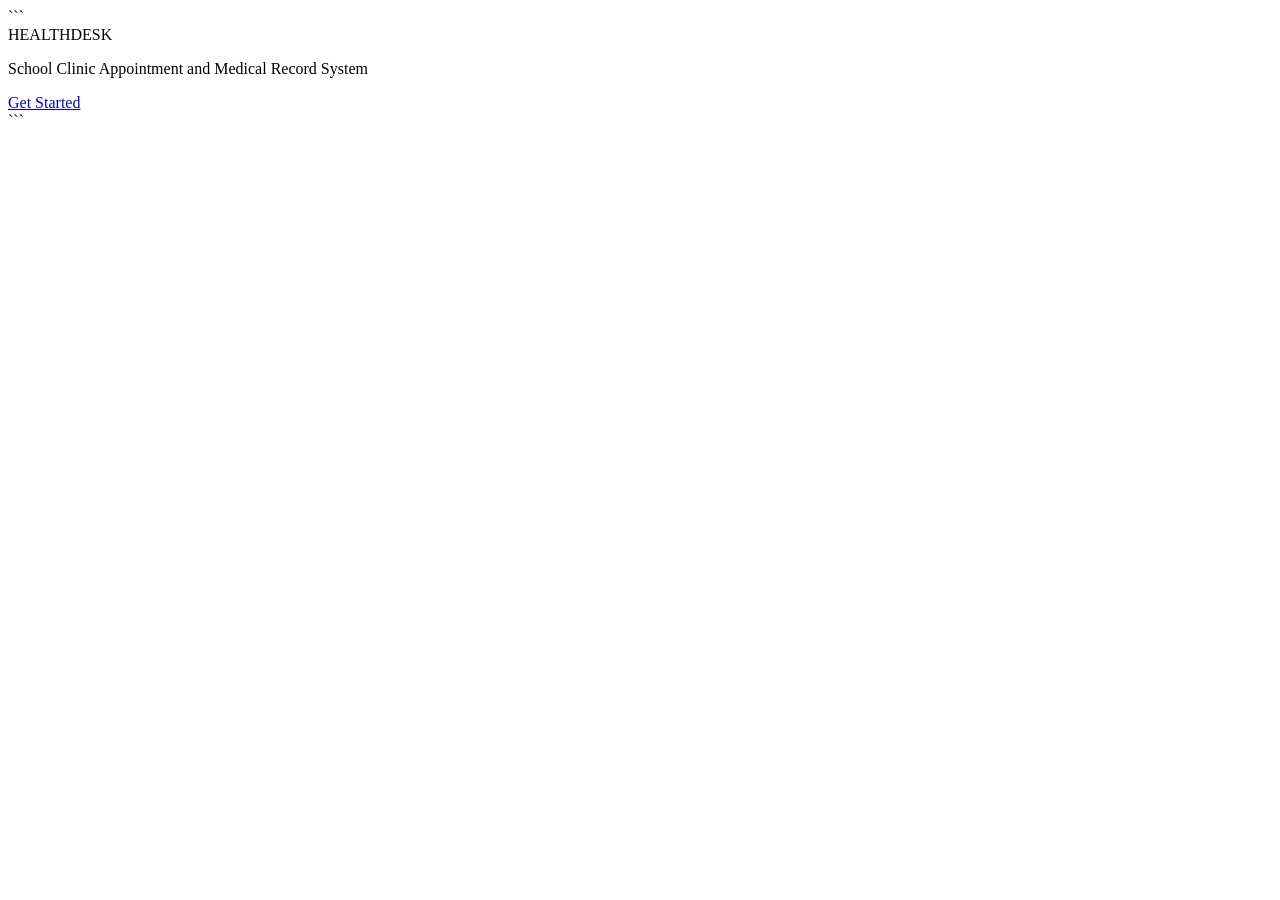
==== index.html @ 96795fec "Initial commit via Netlify [skip ci]" ====
<!DOCTYPE html>

<html lang="en">
<head>
    <meta charset="UTF-8">
    <meta name="viewport" content="width=device-width, initial-scale=1.0">
    <title>HealthDesk</title>
    <link rel="stylesheet" href="style.css">
</head>
<body class="index-page">

```
<div class="index-container">
    <div class="index-logo">
        HEALTHDESK
    </div>

    <p class="index-subtitle">
        School Clinic Appointment and Medical Record System
    </p>

    <a href="login.html" class="book-button">
        Get Started
    </a>
</div>

<script src="script.js"></script>
```

</body>
</html>
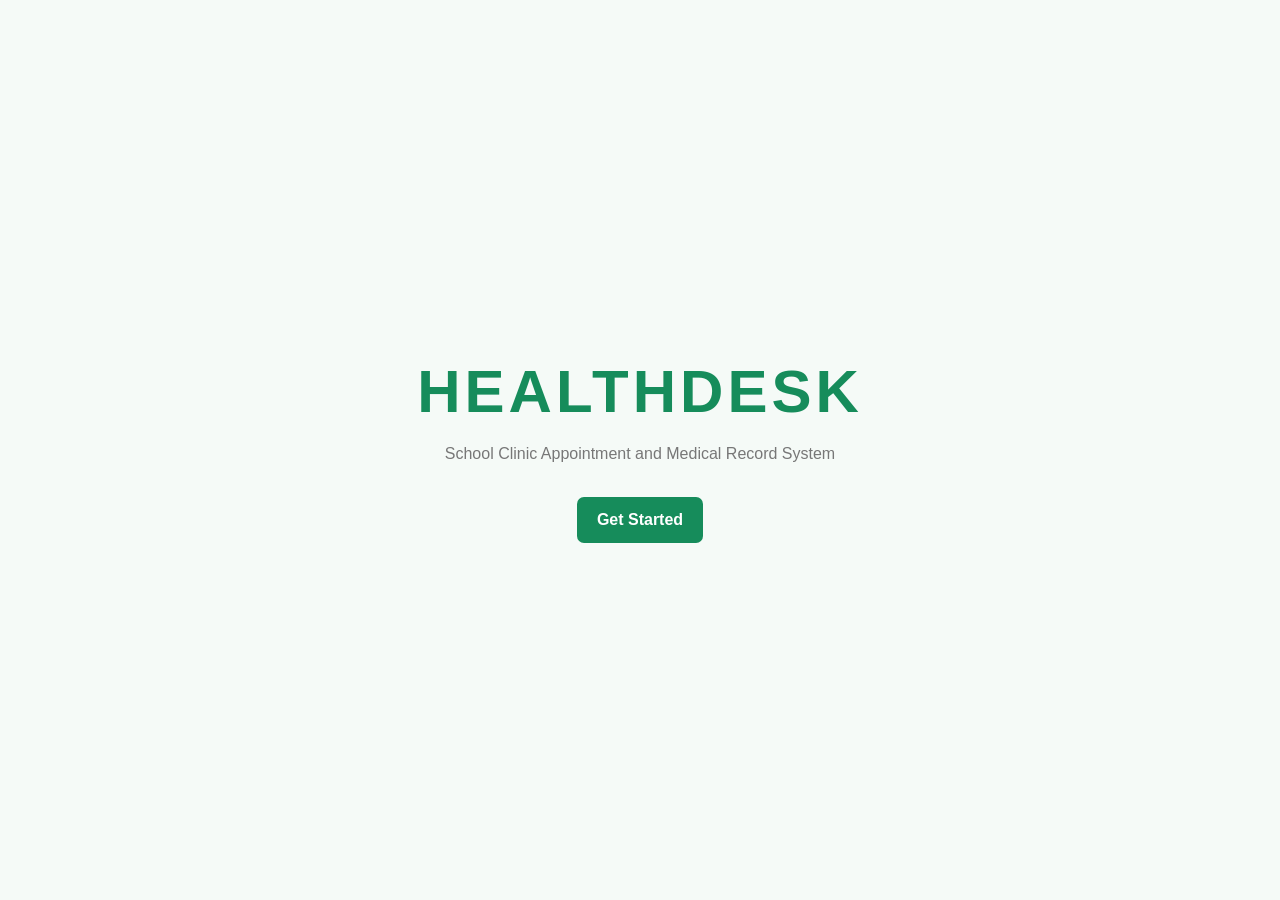
==== commit 7d42d5ac: "Add files via upload" ====
--- a/index.html
+++ b/index.html
@@ -1,16 +1,9 @@
 <!DOCTYPE html>
 
-<html lang="en">
-<head>
-    <meta charset="UTF-8">
-    <meta name="viewport" content="width=device-width, initial-scale=1.0">
-    <title>HealthDesk</title>
-    <link rel="stylesheet" href="style.css">
-</head>
-<body class="index-page">
+<html lang="en"> <head> <meta charset="UTF-8"> <meta name="viewport" content="width=device-width, initial-scale=1.0"> <title>HealthDesk</title> <link rel="stylesheet" href="style.css"> </head> <body class="index-page">
 
-```
 <div class="index-container">
+
     <div class="index-logo">
         HEALTHDESK
     </div>
@@ -22,10 +15,9 @@
     <a href="login.html" class="book-button">
         Get Started
     </a>
+
 </div>
 
 <script src="script.js"></script>
-```
 
-</body>
-</html>
+</body> </html>
--- a/style.css
+++ b/style.css
@@ -0,0 +1,497 @@
+* {
+  margin: 0;
+  padding: 0;
+  box-sizing: border-box;
+  }
+
+body {
+font-family: Arial, Helvetica, sans-serif;
+background: #f5faf7;
+color: #222;
+}
+
+
+
+.index-page {
+min-height: 100vh;
+display: flex;
+justify-content: center;
+align-items: center;
+text-align: center;
+}
+
+.index-container {
+padding: 40px;
+}
+
+.index-logo {
+color: #168c5b;
+font-size: 60px;
+font-weight: bold;
+letter-spacing: 4px;
+margin-bottom: 15px;
+}
+
+.index-subtitle {
+color: #777;
+max-width: 550px;
+line-height: 1.6;
+margin-bottom: 30px;
+}
+
+
+.auth-container {
+min-height: 100vh;
+display: flex;
+background: white;
+}
+
+.healthdesk-side {
+width: 50%;
+min-height: 100vh;
+background: #168c5b;
+color: white;
+display: flex;
+justify-content: center;
+align-items: center;
+}
+
+.healthdesk-side h1 {
+font-size: 55px;
+letter-spacing: 3px;
+}
+
+.auth-form {
+width: 50%;
+min-height: 100vh;
+display: flex;
+flex-direction: column;
+justify-content: center;
+padding: 60px;
+}
+
+.auth-form h2 {
+color: #168c5b;
+font-size: 32px;
+margin-bottom: 25px;
+}
+
+.auth-form label {
+font-size: 14px;
+font-weight: bold;
+margin-top: 15px;
+margin-bottom: 7px;
+}
+
+.auth-form input {
+width: 100%;
+padding: 13px 15px;
+border: 1px solid #d3ddd7;
+border-radius: 7px;
+font-size: 15px;
+outline: none;
+}
+
+.auth-form input:focus {
+border-color: #168c5b;
+}
+
+.auth-form button {
+width: 100%;
+margin-top: 25px;
+padding: 14px;
+border: none;
+border-radius: 7px;
+background: #168c5b;
+color: white;
+font-size: 16px;
+font-weight: bold;
+cursor: pointer;
+}
+
+.auth-form button:hover {
+background: #117449;
+}
+
+.switch-page {
+margin-top: 20px;
+text-align: center;
+color: #777;
+font-size: 14px;
+}
+
+.switch-page a {
+color: #168c5b;
+font-weight: bold;
+text-decoration: none;
+}
+
+
+
+.form-message {
+margin-top: 15px;
+font-size: 14px;
+min-height: 20px;
+}
+
+.form-message.error {
+color: #d93025;
+}
+
+.form-message.success {
+color: #168c5b;
+}
+
+
+.sidebar {
+position: fixed;
+left: 0;
+top: 0;
+width: 240px;
+min-height: 100vh;
+background: #168c5b;
+color: white;
+padding: 25px 20px;
+z-index: 100;
+}
+
+.sidebar-header {
+display: flex;
+align-items: center;
+justify-content: space-between;
+}
+
+.sidebar-header h1 {
+font-size: 23px;
+letter-spacing: 1px;
+}
+
+.menu-button {
+width: 42px;
+height: 40px;
+border: none;
+border-radius: 7px;
+background: white;
+color: #168c5b;
+font-size: 23px;
+cursor: pointer;
+}
+
+.menu-button:hover {
+background: #eaf6ef;
+}
+
+.navigation {
+margin-top: 30px;
+}
+
+.navigation a {
+display: block;
+padding: 13px 15px;
+margin-bottom: 7px;
+color: white;
+text-decoration: none;
+border-radius: 7px;
+font-size: 15px;
+}
+
+.navigation a:hover {
+background: #117449;
+}
+
+
+
+.main-content {
+margin-left: 240px;
+min-height: 100vh;
+padding: 50px;
+}
+
+
+.welcome-section {
+background: white;
+padding: 45px;
+border-radius: 12px;
+max-width: 800px;
+box-shadow: 0 3px 15px rgba(0, 0, 0, 0.05);
+}
+
+.small-title {
+color: #168c5b;
+font-size: 13px;
+font-weight: bold;
+letter-spacing: 2px;
+margin-bottom: 10px;
+}
+
+.welcome-section h2 {
+color: #168c5b;
+font-size: 32px;
+margin-bottom: 12px;
+}
+
+.welcome-section p {
+color: #666;
+line-height: 1.6;
+margin-bottom: 25px;
+}
+
+.book-button {
+display: inline-block;
+padding: 14px 20px;
+background: #168c5b;
+color: white;
+text-decoration: none;
+border-radius: 7px;
+font-weight: bold;
+}
+
+.book-button:hover {
+background: #117449;
+}
+
+
+.appointment-container {
+max-width: 650px;
+background: white;
+padding: 35px;
+border-radius: 12px;
+box-shadow: 0 3px 15px rgba(0, 0, 0, 0.05);
+}
+
+.appointment-container h2 {
+color: #168c5b;
+font-size: 28px;
+margin-bottom: 8px;
+}
+
+.page-description {
+color: #777;
+margin-bottom: 25px;
+}
+
+.appointment-container label {
+display: block;
+font-size: 14px;
+font-weight: bold;
+margin-top: 17px;
+margin-bottom: 7px;
+}
+
+.appointment-container input,
+.appointment-container select,
+.appointment-container textarea {
+width: 100%;
+padding: 13px;
+border: 1px solid #d3ddd7;
+border-radius: 7px;
+font-size: 15px;
+outline: none;
+font-family: Arial, Helvetica, sans-serif;
+}
+
+.appointment-container input:focus,
+.appointment-container select:focus,
+.appointment-container textarea:focus {
+border-color: #168c5b;
+}
+
+.appointment-container textarea {
+min-height: 120px;
+resize: vertical;
+}
+
+.appointment-container button {
+width: 100%;
+margin-top: 25px;
+padding: 14px;
+border: none;
+border-radius: 7px;
+background: #168c5b;
+color: white;
+font-size: 16px;
+font-weight: bold;
+cursor: pointer;
+}
+
+.appointment-container button:hover {
+background: #117449;
+}
+
+.my-appointment-container {
+min-height: 80vh;
+}
+
+.my-appointment-container h2 {
+color: #168c5b;
+font-size: 30px;
+margin-bottom: 25px;
+}
+
+.empty-appointment {
+min-height: 65vh;
+display: flex;
+flex-direction: column;
+justify-content: center;
+align-items: center;
+text-align: center;
+}
+
+.faded-healthdesk {
+color: #168c5b;
+opacity: 0.15;
+font-size: 70px;
+font-weight: normal;
+letter-spacing: 4px;
+margin-bottom: 15px;
+}
+
+.empty-appointment p {
+color: #999;
+}
+
+
+.appointment-card {
+background: white;
+max-width: 700px;
+padding: 30px;
+border-radius: 12px;
+box-shadow: 0 3px 15px rgba(0, 0, 0, 0.05);
+}
+
+.appointment-card h3 {
+color: #168c5b;
+font-size: 24px;
+margin-bottom: 20px;
+}
+
+.appointment-status {
+display: inline-block;
+padding: 6px 12px;
+border-radius: 20px;
+background: #eaf6ef;
+color: #168c5b;
+font-size: 12px;
+font-weight: bold;
+margin-bottom: 15px;
+}
+
+.appointment-detail {
+display: flex;
+justify-content: space-between;
+gap: 20px;
+padding: 15px 0;
+border-bottom: 1px solid #edf1ee;
+}
+
+.appointment-detail span {
+color: #777;
+}
+
+.appointment-detail strong {
+color: #222;
+text-align: right;
+}
+
+.cancel-button {
+width: 100%;
+margin-top: 25px;
+padding: 13px;
+border: 1px solid #d93025;
+border-radius: 7px;
+background: white;
+color: #d93025;
+font-size: 15px;
+font-weight: bold;
+cursor: pointer;
+}
+
+.cancel-button:hover {
+background: #fff3f2;
+}
+
+
+@media (max-width: 640px) {
+
+
+.auth-container {
+    flex-direction: column;
+}
+
+.healthdesk-side {
+    width: 100%;
+    min-height: 30vh;
+}
+
+.healthdesk-side h1 {
+    font-size: 38px;
+}
+
+.auth-form {
+    width: 100%;
+    min-height: 70vh;
+    padding: 35px 25px;
+}
+
+
+.sidebar {
+    position: relative;
+    width: 100%;
+    min-height: auto;
+    padding: 18px 20px;
+}
+
+.sidebar-header h1 {
+    font-size: 21px;
+}
+
+.navigation {
+    display: none;
+    margin-top: 20px;
+}
+
+.navigation.show {
+    display: block;
+}
+
+
+.main-content {
+    margin-left: 0;
+    padding: 25px 20px;
+}
+
+
+.welcome-section {
+    padding: 30px 25px;
+}
+
+.welcome-section h2 {
+    font-size: 26px;
+}
+
+
+.appointment-container {
+    padding: 25px 20px;
+}
+
+
+.faded-healthdesk {
+    font-size: 42px;
+}
+
+
+.appointment-detail {
+    flex-direction: column;
+    gap: 5px;
+}
+
+.appointment-detail strong {
+    text-align: left;
+}
+
+
+.index-logo {
+    font-size: 40px;
+}
+
+}
